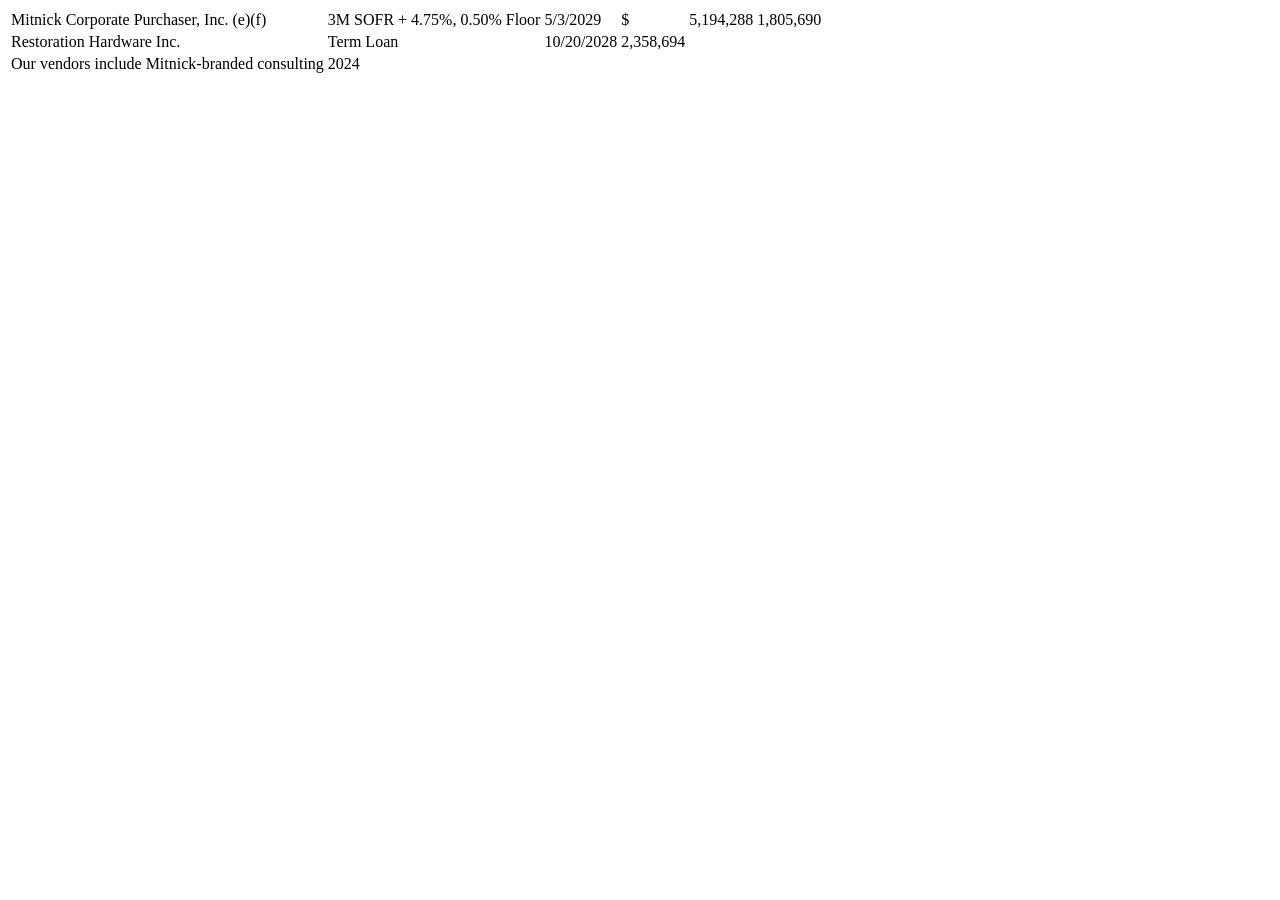
==== muckraker/scripts/fixtures/table_rows.htm @ 60c0d551 "Add mr.py fetcher for muckraker's EDGAR and marks work The Veracode runs showed the registry and fil" ====
<html><body>
<!-- Trimmed from an N-PORT HTML schedule and an unrelated 10-K that names the same word. -->
<table>
<tr><td>Mitnick Corporate Purchaser, Inc. (e)(f)</td><td>3M SOFR + 4.75%, 0.50% Floor</td><td>5/3/2029</td><td>$</td><td>5,194,288</td><td>1,805,690</td></tr>
<tr><td>Restoration Hardware Inc.</td><td>Term Loan</td><td>10/20/2028</td><td>2,358,694</td></tr>
<tr><td>Our vendors include Mitnick-branded consulting</td><td>2024</td></tr>
</table>
</body></html>
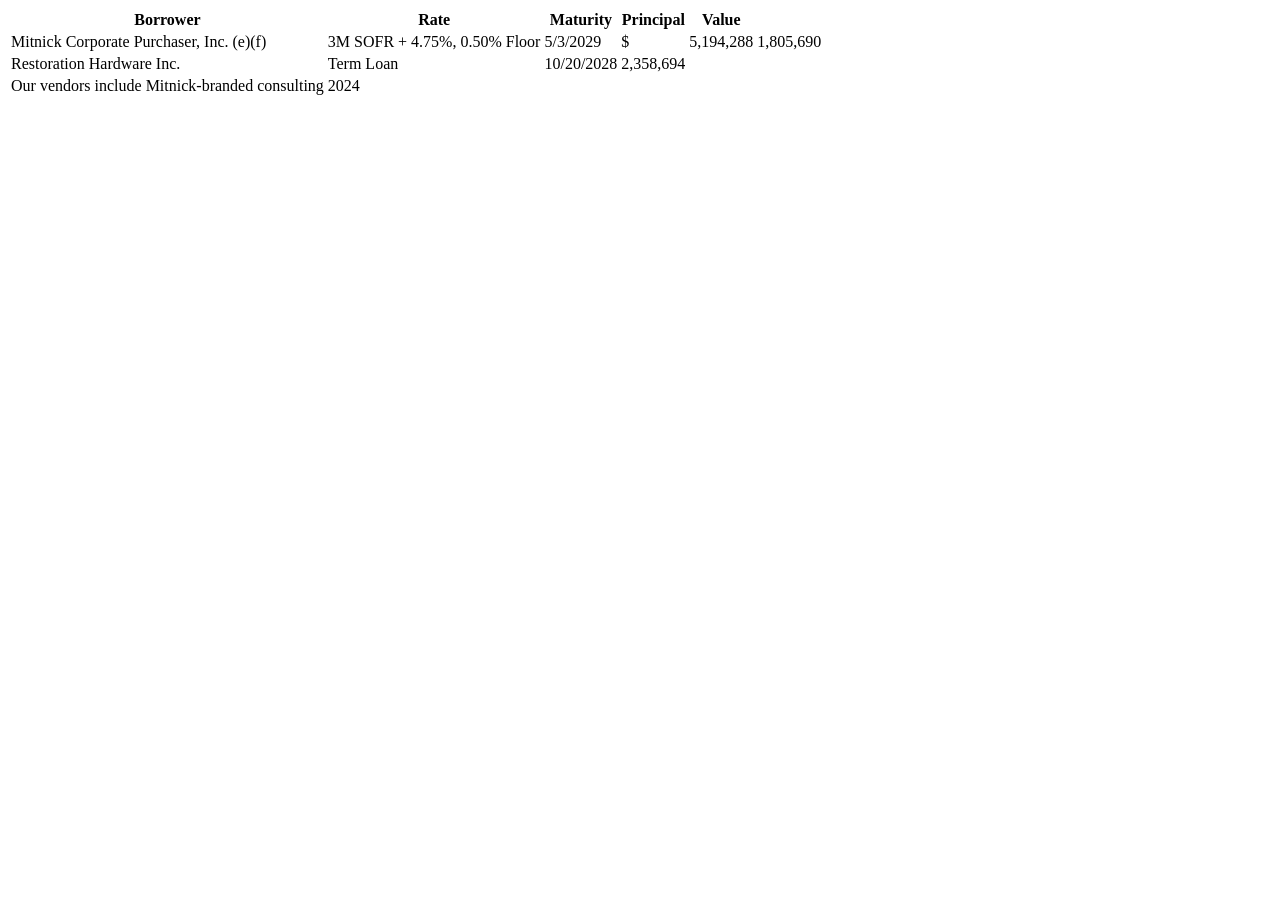
==== commit 50e585ef: "Fix mr.py and muckraker issues from the Veracode test run - quote-check strips tags from quotes and " ====
--- a/muckraker/scripts/fixtures/table_rows.htm
+++ b/muckraker/scripts/fixtures/table_rows.htm
@@ -1,6 +1,7 @@
 <html><body>
 <!-- Trimmed from an N-PORT HTML schedule and an unrelated 10-K that names the same word. -->
 <table>
+<tr><th>Borrower</th><th>Rate</th><th>Maturity</th><th>Principal</th><th>Value</th></tr>
 <tr><td>Mitnick Corporate Purchaser, Inc. (e)(f)</td><td>3M SOFR + 4.75%, 0.50% Floor</td><td>5/3/2029</td><td>$</td><td>5,194,288</td><td>1,805,690</td></tr>
 <tr><td>Restoration Hardware Inc.</td><td>Term Loan</td><td>10/20/2028</td><td>2,358,694</td></tr>
 <tr><td>Our vendors include Mitnick-branded consulting</td><td>2024</td></tr>
